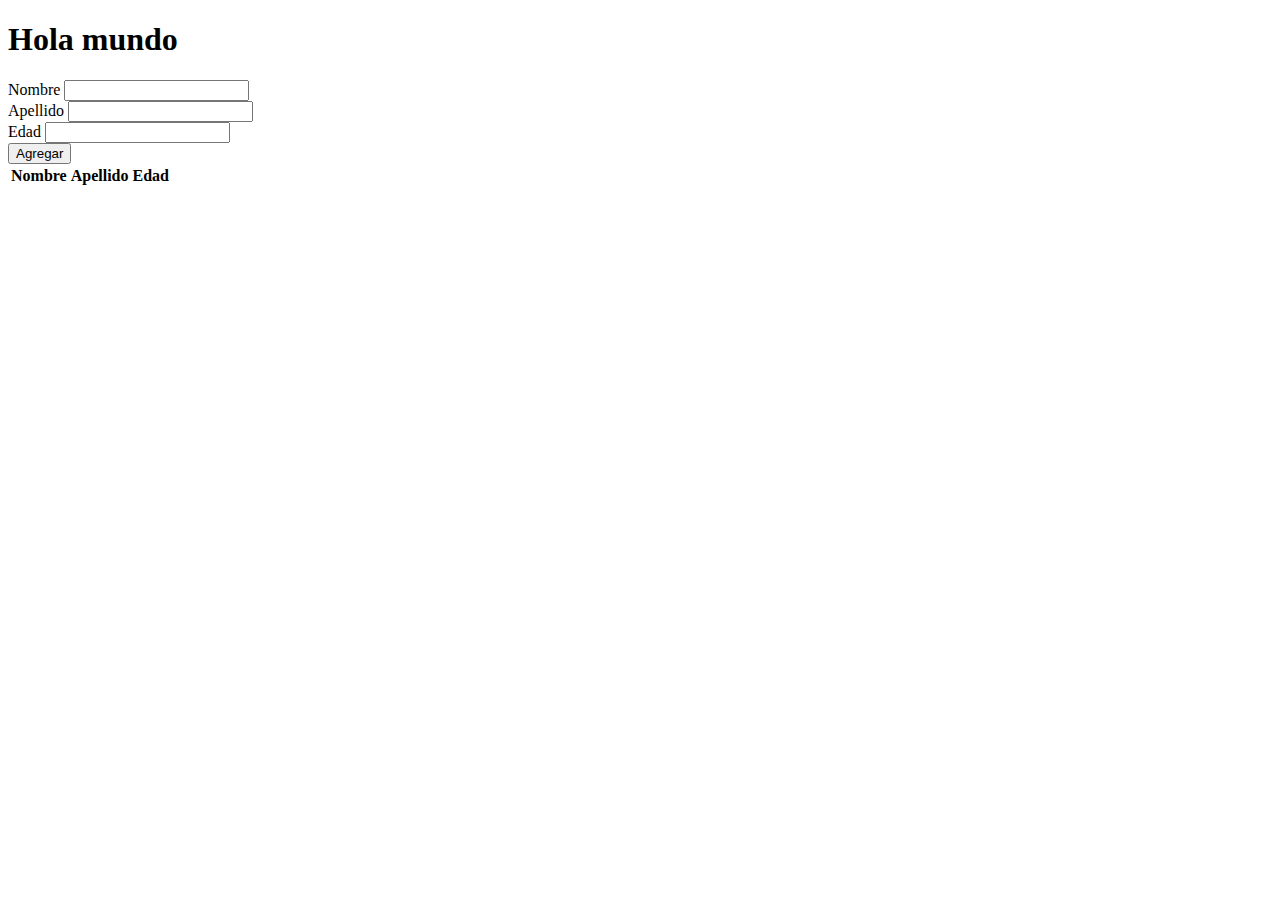
==== form.html @ 7fee8569 "first commit" ====
<!DOCTYPE html>
<html lang="en">

<head>
    <meta charset="UTF-8">
    <meta http-equiv="X-UA-Compatible" content="IE=edge">
    <meta name="viewport" content="width=device-width, initial-scale=1.0">
    <!-- CSS only -->
    <link href="https://cdn.jsdelivr.net/npm/bootstrap@5.2.0/dist/css/bootstrap.min.css" rel="stylesheet"
        integrity="sha384-gH2yIJqKdNHPEq0n4Mqa/HGKIhSkIHeL5AyhkYV8i59U5AR6csBvApHHNl/vI1Bx" crossorigin="anonymous">
    <title>Ejercicios</title>
</head>

<body class="container">
    <h1 id="titulo">Hola mundo</h1>
    <div class="row justify-content-between">
        <div class="col-sm-6">

            <!-- <form action=""> -->
                <div class="">
                    <label for="txtNombre">Nombre</label>
                    <input type="text" name="txtNombre" id="txtNombre" class="form-control">
                </div>
                <div class="">
                    <label for="txtApellido">Apellido</label>
                    <input type="text" name="txtApellido" id="txtApellido" class="form-control">
                </div>
                <div class="">
                    <label for="numEdad">Edad</label>
                    <input type="text" name="numEdad" id="numEdad" class="form-control">
                </div>
                <button class="boton btn btn-primary">Agregar</button>
                <!-- <button class="botonEliminar btn btn-primary">Eliminar</button> -->
            <!-- </form> -->
        </div>
        <div class="col-sm-6">

            <table class="tabla table table-secondary border">
                <tr>
                    <th> Nombre </th>
                    <th> Apellido </th>
                    <th> Edad </th>
                </tr>
            </table>
        </div>
    </div>
    <script src="ejercicioOcho.js"></script>
</body>

</html>
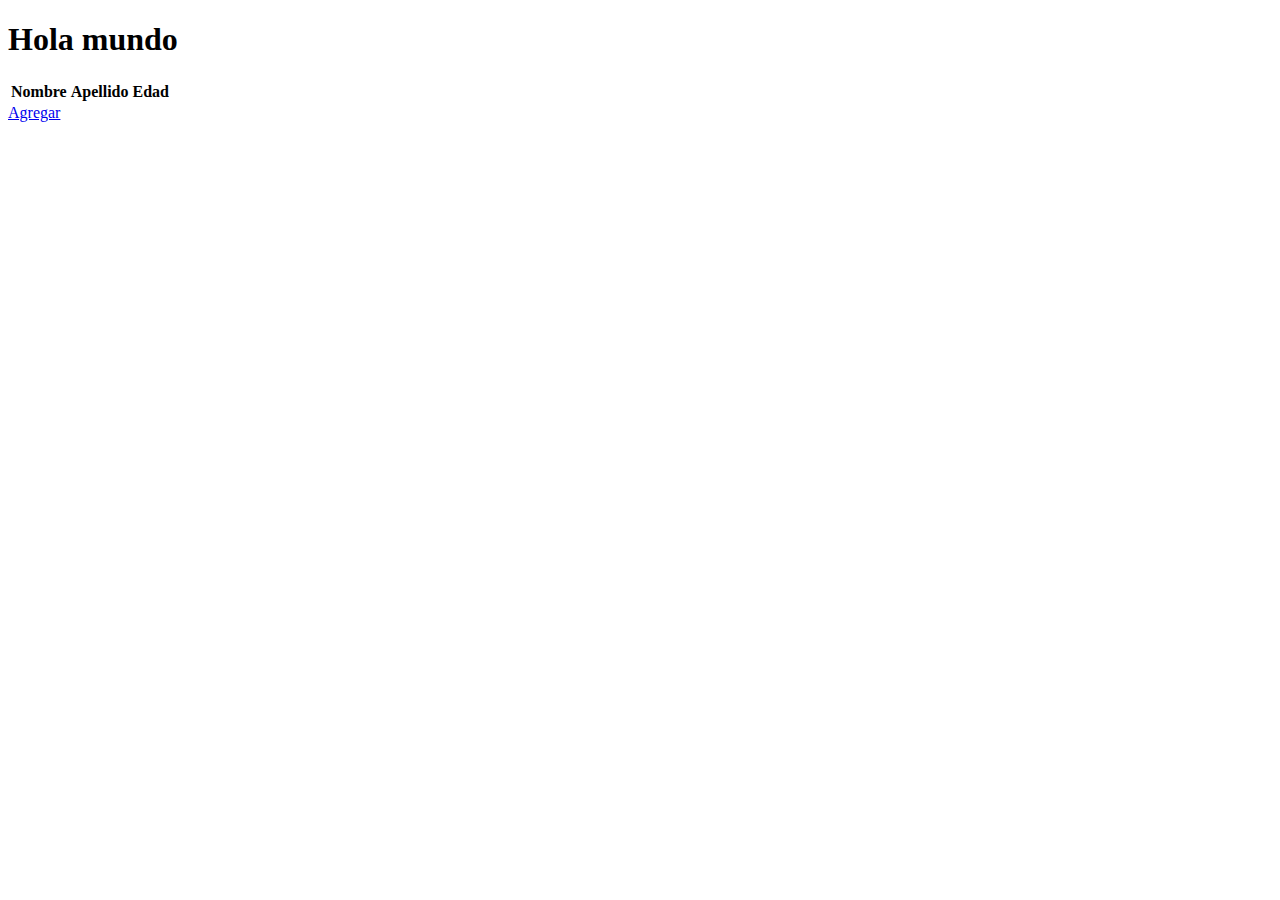
==== commit cdc934bb: "cambios" ====
--- a/form.html
+++ b/form.html
@@ -7,17 +7,20 @@
     <meta name="viewport" content="width=device-width, initial-scale=1.0">
     <!-- CSS only -->
     <link href="https://cdn.jsdelivr.net/npm/bootstrap@5.2.0/dist/css/bootstrap.min.css" rel="stylesheet"
-        integrity="sha384-gH2yIJqKdNHPEq0n4Mqa/HGKIhSkIHeL5AyhkYV8i59U5AR6csBvApHHNl/vI1Bx" crossorigin="anonymous">
+    integrity="sha384-gH2yIJqKdNHPEq0n4Mqa/HGKIhSkIHeL5AyhkYV8i59U5AR6csBvApHHNl/vI1Bx" crossorigin="anonymous">
+    <link rel="stylesheet" href="jquery.modal.min.css">
+    <link rel="stylesheet" href="index.css">
     <title>Ejercicios</title>
 </head>
 
 <body class="container">
     <h1 id="titulo">Hola mundo</h1>
-    <div class="row justify-content-between">
-        <div class="col-sm-6">
+    <div class="row ">
+        <div id="form" class="modal ">
 
             <!-- <form action=""> -->
-                <div class="">
+                
+                <div class="mt-4">
                     <label for="txtNombre">Nombre</label>
                     <input type="text" name="txtNombre" id="txtNombre" class="form-control">
                 </div>
@@ -29,11 +32,14 @@
                     <label for="numEdad">Edad</label>
                     <input type="text" name="numEdad" id="numEdad" class="form-control">
                 </div>
-                <button class="boton btn btn-primary">Agregar</button>
-                <!-- <button class="botonEliminar btn btn-primary">Eliminar</button> -->
+                <div class="my-3">
+
+                    <a class="boton text-white btn btn-primary" href="#" rel="modal:close">Agregar</a>
+                </div>
+
             <!-- </form> -->
         </div>
-        <div class="col-sm-6">
+        <div class="col-sm-11">
 
             <table class="tabla table table-secondary border">
                 <tr>
@@ -42,9 +48,23 @@
                     <th> Edad </th>
                 </tr>
             </table>
+            
+                <div class="my-3">
+            <a class="text-white btn btn-primary" href="#form" rel="modal:open">Agregar</a>
+                </div>
+           
         </div>
     </div>
-    <script src="ejercicioOcho.js"></script>
+    <!-- <script src="ejercicioOcho.js"></script> -->
+<script src="js/lightbox.js"></script>
+<script src="ejercicioOcho.js"></script>
+<script src="jquery-3.6.1.min.js"></script>
+<script src="jquery.modal.min.js"></script>
+<script>
+$('boton').click(function(){
+    $('form')
+})
+</script>
 </body>
 
 </html>--- a/index.css
+++ b/index.css
@@ -0,0 +1,3 @@
+.modal{
+    height: 70%;
+}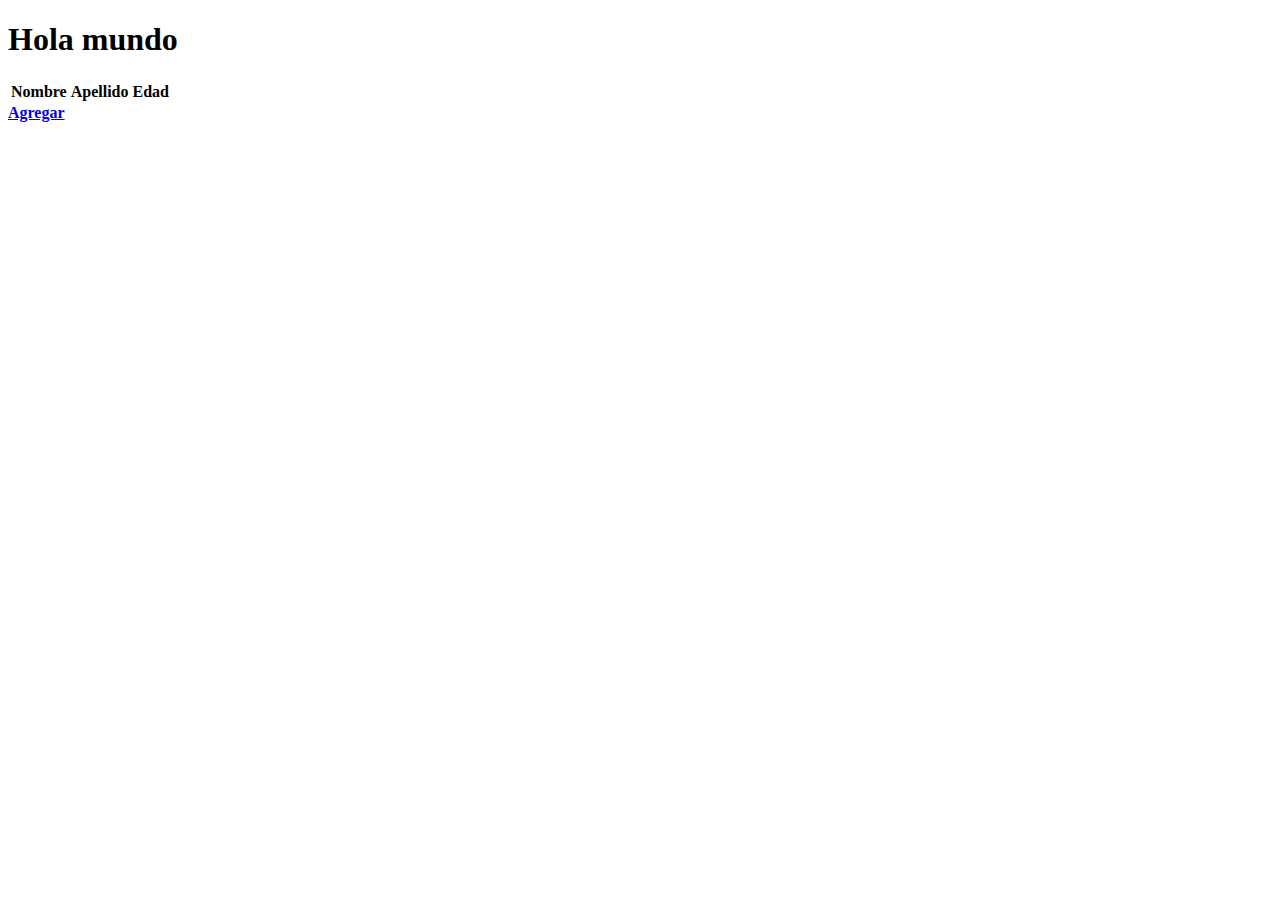
==== commit 64e2a90e: "cambios" ====
--- a/form.html
+++ b/form.html
@@ -8,7 +8,7 @@
     <!-- CSS only -->
     <link href="https://cdn.jsdelivr.net/npm/bootstrap@5.2.0/dist/css/bootstrap.min.css" rel="stylesheet"
     integrity="sha384-gH2yIJqKdNHPEq0n4Mqa/HGKIhSkIHeL5AyhkYV8i59U5AR6csBvApHHNl/vI1Bx" crossorigin="anonymous">
-    <link rel="stylesheet" href="jquery.modal.min.css">
+    <link rel="stylesheet" href="jquery/jquery.modal.min.css">
     <link rel="stylesheet" href="index.css">
     <title>Ejercicios</title>
 </head>
@@ -58,8 +58,8 @@
     <!-- <script src="ejercicioOcho.js"></script> -->
 <script src="js/lightbox.js"></script>
 <script src="ejercicioOcho.js"></script>
-<script src="jquery-3.6.1.min.js"></script>
-<script src="jquery.modal.min.js"></script>
+<script src="jquery/jquery-3.6.1.min.js"></script>
+<script src="jquery/jquery.modal.min.js"></script>
 <script>
 $('boton').click(function(){
     $('form')
--- a/index.css
+++ b/index.css
@@ -1,3 +1,13 @@
 .modal{
     height: 70%;
-}+}
+
+
+.content{
+    border-radius: 15px;
+}
+
+
+body{
+    font-weight: 600;
+}
